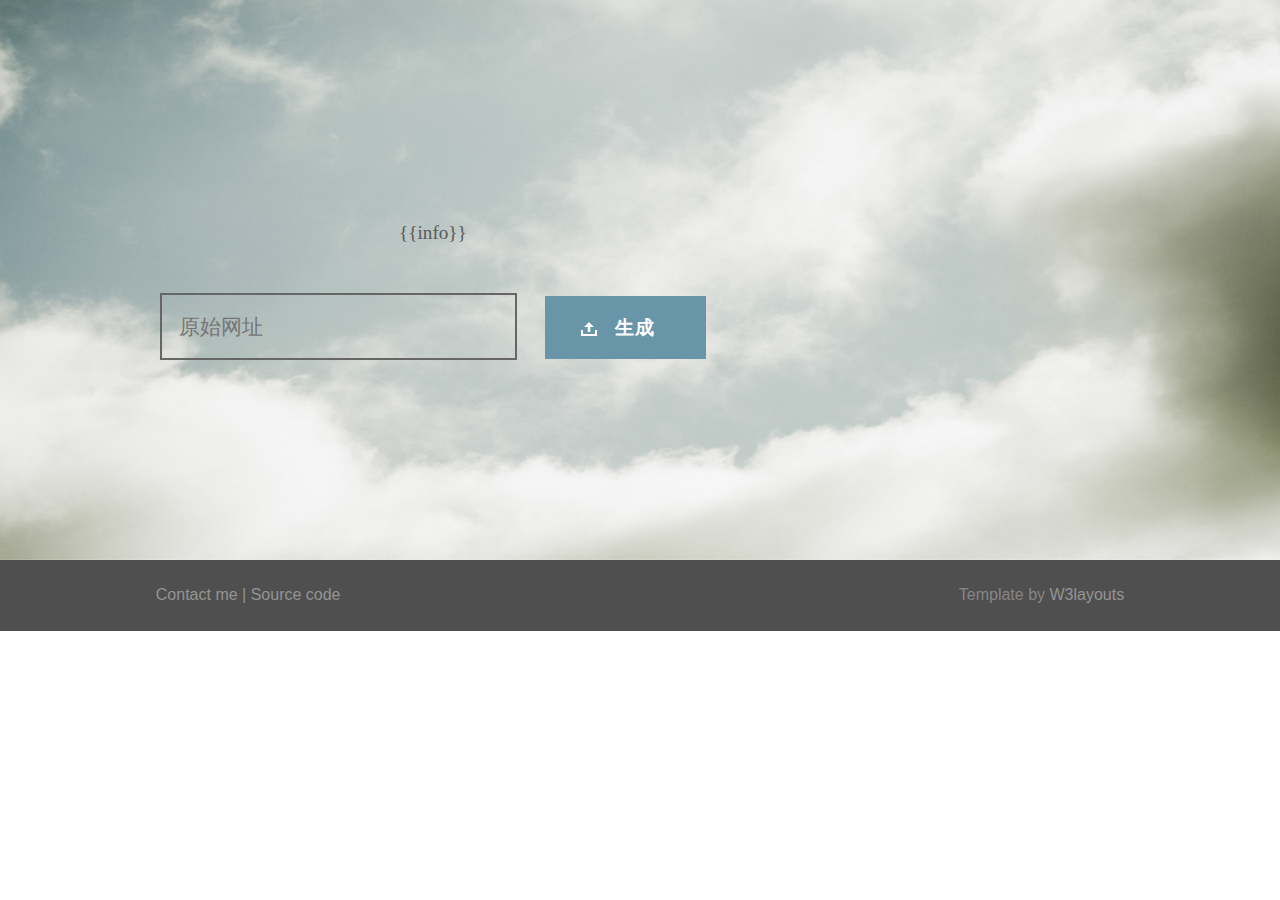
==== Urlshorter/views/templates/index.html @ 91e88819 "更新版本" ====
<!DOCTYPE HTML>
<html>
	<head>
		<title>Easier Life | 网址缩短</title>
		<link href="/static/css/bootstrap.css" rel='stylesheet' type='text/css' />
		<script src="/static/js/jquery.min.js"></script>
		<link href="/static/css/style.css" rel='stylesheet' type='text/css' />
		<script type="text/javascript" src="/static/js/move-top.js"></script>
		<script type="text/javascript" src="/static/js/easing.js"></script>
        <script type="text/javascript" src="/static/js/jquery.js"></script>
        <script type="text/javascript" src="/static/js/jquery.pikachoose.js"></script>
		<!-- code by skyduy -->
        <script type="text/javascript">
            $(function (){
                $("#shorten").click(function(){
                    var tip=$("#out");
                    tip.html('生成中...请稍后...');
                    var suffix=$("#url").attr("value");
                    if (suffix.length<4){
                        tip.html('您输入的URL格式不正确，请确认后重新输入.');
                        url.focus();
                    }
                    else{
                        $.post("/",{url:suffix},
                                function(data,status){
                                    var dict=eval('(' + data + ')');
                                    if (dict['ok']!=1)
                                        $("#out").html(dict['suffix']);
                                    else
                                        $("#out").html("<a href=\"http://oits.me/"+dict['suffix']+"\">oits.me/"+dict['suffix']+"</a>");
                        });
                    }
                });
            });
        </script>
        <!-- end code -->
	</head>
	<body>
			<!----banner---->
			<div class="banner text-center">
				<div class="container">
					<div class="banner-info">
                        <div class="col-md-7 contact-form">
                            </p><p id="out">{{info}}</p>
                            <input name="url" id="url" style="background:transparent;border:2px solid" type="text" class="input" placeholder="原始网址" /><input id="shorten" type="submit" value="生成" />
                        </div>
					</div>
				</div>
			</div>
			<!--//banner---->

					<!---footer--->
					<div class="footer">
						<div class="container">
							<div class="footer-left">
								<p>
                                    <a href="http://skyduy.oits.me" class="scroll">Contact me</a>
                                    <span> | </span><a href="https://github.com/skyduy/shortsite">Source code</a>
                                </p>
							</div>
							<div class="footer-right">
								<p>Template by <a href="http://w3layouts.com/">W3layouts</a></p>
							</div>
							<div class="clearfix"> </div>
						</div>
					</div>
					<!---//footer--->
	</body>
</html>
---- static/css/style.css ----
/*--
Author: W3layouts
Author URL: http://w3layouts.com
License: Creative Commons Attribution 3.0 Unported
License URL: http://creativecommons.org/licenses/by/3.0/
--*/
html, body{
  	font-family: 'Lato', sans-serif;
    font-size: 100%;
  	 background: #FFf;
}
body a{
	transition:0.5s all;
	-webkit-transition:0.5s all;
	-moz-transition:0.5s all;
	-o-transition:0.5s all;
	-ms-transition:0.5s all;
}
/*----start-container----*/
.container{
	width:70%;
}
/*-----start-header----*/
.header{
}
.logo{
	float: left;
	margin-top: 0.6em;
}
.logo a{
	color: #303030;
	font-weight: 200;
	text-transform: uppercase;
	font-size: 2.5em;
}
.logo a:hover{
	text-decoration:none;
}
.logo320{
	display:none;
}
/*----navbar-nav----*/
.top-header{
	padding: 0.8em 0em;
}
.top-nav ul li a{
	color: #A7A7A7;
	padding: 0.2em 1.5em;
	font-size: 0.9em;
	font-weight: 400;
	text-align: center;
	text-transform: uppercase;
	position: relative;
	font-weight: 300;
}
.top-nav ul li.active a,
.top-nav ul li a:hover{
	color:#282528;
}
.logo a{
	display:block;
}
/* top-nav */
.top-nav:before,
.top-nav:after {
    content: " ";
    display: table;
}
.top-nav:after {
    clear: both;
}
nav {
	position: relative;
	float: right;
}
nav ul {
	padding: 0;
	float: right;
	margin: 0.9em 0;
}
nav li {
	display: inline;
	float: left;
	position:relative;
}
nav a {
	color: #fff;
	display: inline-block;
	text-align: center;
	text-decoration: none;
	line-height: 40px;
}
nav a:hover{
	text-decoration:none;
	color:#00A2C1;
}
nav a#pull {
	display: none;
}
/*Styles for screen 600px and lower*/
@media screen and (max-width: 768px) {
	nav { 
  		height: auto;
  		float:none;
  	}
  	nav ul {
  		width: 100%;
  		display: block;
  		height: auto;
  	}
  	nav li {
  		width: 100%;
  		position: relative;
  	}
  	nav li a {
		border-bottom: 1px solid #eee;
	}
  	nav a {
	  	text-align: left;
	  	width: 100%;
  	}
}
/*Styles for screen 515px and lower*/
@media only screen and (max-width : 768px) {
	nav {
		border-bottom: 0;
		float:none;
	}
	nav ul {
		display: none;
		height: auto;
		margin:0;
		background: #fff;
	}
	nav a#pull {
		display: block;
		position: relative;
		color: #F26D7D;
		text-align: right;
		position: absolute;
		top:12px;
	}
	nav a#pull:after {
		content:"";
		background: url('nav-icon.png') no-repeat;
		width: 30px;
		height: 30px;
		display: inline-block;
		position: absolute;
		right: 15px;
		top: 10px;
	}
	nav a#pull img{
		margin-right:2%;
	}
	.top-nav ul li a {
		color: #2C3E50;
		padding: 0em 0;
	}
}
/*Smartphone*/
@media only screen and (max-width : 320px) {
	nav {
		float:none;
	}
	nav li {
		display: block;
		float: none;
		width: 100%;
	}
	nav li a {
		border-bottom: 1px solid #EEE;
	}
}
/*---- banner ----*/
.banner{
	background:url(../images/slide1.jpg) no-repeat 0px 0px;
	min-height:580px;
	background-size:100% 100%;
}
.banner-info h1{
	font-size: 2.5em;
	text-transform: uppercase;
	color: #303030;
	font-weight: 800;
	line-height: 1.4em;
	margin: 0em;
}
.banner-info h1 span{
	display:block;
}
.banner-info p{
	color: #7B7C7B;
	font-family: 'Playball', cursive;
	font-size: 1.3em;
}
.big-btn{
	margin-top:2.5em;
	display:inline-block;
}
a.big-btn span{
	width:80px;
	height:80px;
	display:inline-block;
	background:url(../images/big-btn.png) no-repeat 0px 0px;
}
a.big-btn span:hover{
	opacity:0.8;
}
.banner-info{
	margin-top: 13.5em;
}
/*---- //banner ----*/
/*----works----*/
.work{
	padding:3em 0;
}
.head-one{
	padding:0em 0 2em;
}
.head-one h2{
	color:#303030;
	font-weight:800;
	font-size:1.8em;
	text-transform:uppercase;
	margin:0.2em 0;
}
.head-one span{
	height:3px;
	background:#303030;
	display:inline-block;
	width:20%;
	margin:0;
	padding:0;
}
.head-one p{
	margin: 0.4em auto;
	font-size: 1em;
	color: #5A5A5A;
	letter-spacing: 0.015em;
	width: 61%;
	line-height: 1.5em;
}
.work-grid img{
	width:100%;
}
.work-grid{
	margin-bottom:30px;
}
/*---team---*/
.team{
	background: #F3F3F3;
	padding: 3em 0 4em;
	border: 1px solid #DBDBDB;
	border-right: 0;
	border-left: 0;
}
.team-head p{
	width: 59%;
	font-weight: 600;
	color: #5A5A5A;
	margin: 1.2em auto;
}
.team-member{
	background:#FFFFFF;
	padding:1em;
	box-shadow: 0px 1px 2px #999;
	-webkit-box-shadow: 0px 1px 2px #999;
	-moz-box-shadow: 0px 1px 2px #999;
	-o-box-shadow: 0px 1px 2px #999;
	-ms-box-shadow: 0px 1px 2px #999;
}
img.t-pic{
	border-radius: 30em;
	-webkit-border-radius: 30em;
	-moz-border-radius: 30em;
	-o-border-radius: 30em;
	-ms-border-radius: 30em;
	border: 3px solid #FFF;
	box-shadow: 0px 5px 4px #999;
	-webkit-box-shadow: 0px 5px 4px #999;
	-moz-box-shadow: 0px 5px 4px #999;
	-o-box-shadow: 0px 5px 4px #999;
	-ms-box-shadow: 0px 5px 4px #999;
}
.team-member h3{
	text-transform: uppercase;
	font-weight: 800;
	font-size: 1em;
	margin: 1em 0 0.3em;
	color:#303030;
}
.team-member span{
	font-style:italic;
	color:#303030;
}
/*---*/
.t-social{
	margin:1em 0 0.5em;
}
.t-social li a span{
	width:20px;
	height:20px;
	display:inline-block;
	background:url(../images/t-social.png) no-repeat 0px 0px;
}
.t-social li a.twitter span:hover{
	background-position: 0px -25px;
}
.t-social li a.dribbble span{
	background-position: -35px 0px;
}
.t-social li a.dribbble span:hover{
	background-position: -35px -25px;
}
.t-social li a.in span{
	background-position: -72px 0px;
}
.t-social li a.in span:hover{
	background-position: -72px -25px;
}
/*----contact----*/
.contact{
	padding: 3em 0 6em;
}
.contact-map{
	
}
.contact-map p,.contact-form p{
	font-size: 1.2em;
	color: #5A5A5A;
	margin: 0.5em 0 1em;
	font-weight: 400;
	display: block;
}
.contact-map iframe{
	width:100%;
	min-height:350px;
	border:8px solid #FFF;
	box-shadow:0px 0px 2px #999;
	-webkit-box-shadow:0px 0px 2px #999;
	-moz-box-shadow:0px 0px 2px #999;
	-o-box-shadow:0px 0px 2px #999;
	-ms-box-shadow:0px 0px 2px #999;
}
.contact-form textarea{
	width: 100%;
	min-height: 254px;
	resize: none;
	outline: none;
	background: #F2F2F2;
	padding: 0.8em;
	font-family: 'Playball', cursive;
	font-size: 1.3em;
	color: #666;
	border: 1px solid #DADADA;
	transition: border-color 0.3s;
	-o-transition: border-color 0.3s;
	-ms-transition: border-color 0.3s;
	-moz-transition: border-color 0.3s;
	-webkit-transition: border-color 0.3s;
}
.contact-form input[type="text"]{
	width: 65%;
	background: #F2F2F2;
	padding: 0.8em;
	font-family: 'Playball', cursive;
	font-size: 1.3em;
	color: #666;
	border: 1px solid #DADADA;
	outline:none;
	margin-right:5%;
	margin-top:5%;
	transition: border-color 0.3s;
	-o-transition: border-color 0.3s;
	-ms-transition: border-color 0.3s;
	-moz-transition: border-color 0.3s;
	-webkit-transition: border-color 0.3s;
}
.contact-form input[type="text"]:hover,.contact-form textarea:hover{
	border-color:#6995A9;
}
.contact-form input[type="submit"]{
	background: url(../images/upload.png) no-repeat 28px 17px #6995A9;
	color: #FFF;
	text-transform: uppercase;
	font-weight: 700;
	padding: 0.93em 1em;
	border: none;
	width: 29.3%;
	text-indent: 19px;
	transition: 0.5s all;
	-webkit-transition: 0.5s all;
	-moz-transition: 0.5s all;
	-o-transition: 0.5s all;
	-ms-transition: 0.5s all;
	font-size: 1.2em;
	letter-spacing: 0.05em;
}
.contact-form input[type="submit"]:hover{
	background: url(../images/upload.png) no-repeat 28px 17px #303030;
}
/*--//contact----*/
/*----footer----*/
.footer{
	background:#4F4F4F;
	padding:1.5em 1em;
}
.footer p{
	margin:0;
	padding:0;
	color:#868686;
	font-size:1em;
}
.footer-left{
	float:left;
}
.footer-right{
	float:right;
}
.footer p span,.footer p a{
	color:#949494;
}
.footer p a:hover{
	text-decoration:none;
	color:#6995A9;
}
#toTop {
	display: none;
	text-decoration: none;
	position: fixed;
	bottom: 14px;
	right: 3%;
	overflow: hidden;
	width: 40px;
	height: 40px;
	border: none;
	text-indent: 100%;
	background: url("../images/to-top1.png") no-repeat 0px 0px;
}
#toTopHover {
	width: 40px;
	height: 40px;
	display: block;
	overflow: hidden;
	float: right;
	opacity: 0;
	-moz-opacity: 0;
	filter: alpha(opacity=0);
}
/*----respoisnive-design----*/
@media (max-width:1366px){
	.container{
		width:75%;
	}
}
@media (max-width:1280px){
	.container{
		width:80%;
	}
	.banner {
		min-height: 560px;
	}
	.banner-info {
		margin-top: 12.5em;
	}
}
@media (max-width:1024px){
	.container{
		width:80%;
	}
	.banner {
		min-height: 560px;
	}
	.banner-info {
		margin-top: 12.5em;
	}
	.contact-map p, .contact-form p {
		font-size: 1.1em;
	}
}
@media (max-width:768px){
	.container{
		width:80%;
	}
	.banner {
		min-height: 480px;
	}
	.banner-info {
		margin-top: 9.5em;
	}
	.contact-map p, .contact-form p {
		font-size: 1.1em;
	}
	.head-one p {
		width: 90%;
	}
	.logo {
		margin-top: 0.1em;
	}
	nav a#pull {
		top: 10px;
	}
	.team-member{
		margin:1em 0;
	}
	.team {
		padding: 2em 0 3em;
	}
	.head-one {
		padding: 0em 0 0.5em;
	}
	.footer-left,.footer-right{
		float: none;
	}
	.footer{
		text-align:center;
	}
}
@media (max-width:640px){
	.container{
		width:80%;
	}
	.banner {
		min-height: 450px;
	}
	.banner-info {
		margin-top: 6.5em;
	}
	.contact-map p, .contact-form p {
		font-size: 1.1em;
	}
	.head-one p {
		width: 90%;
	}
	.logo {
		margin-top: 0.1em;
	}
	nav a#pull {
		top: 10px;
	}
	.team-member{
		margin:1em 0;
	}
	.team {
		padding: 2em 0 3em;
	}
	.head-one {
		padding: 0em 0 0.5em;
	}
	.footer-left,.footer-right{
		float: none;
	}
	.footer{
		text-align:center;
	}
	.contact-form input[type="submit"] {
		background: url(../images/upload.png) no-repeat 16px 17px #6995A9;
	}
	.contact-form input[type="submit"]:hover {
		background: url(../images/upload.png) no-repeat 16px 17px #303030;
	}
}
@media (max-width:480px){
	.container{
		width:80%;
	}
	.banner {
		min-height: 380px;
	}
	.banner-info {
		margin-top: 4.5em;
	}
	.contact-map p, .contact-form p {
		font-size: 1.1em;
	}
	.head-one p {
		width: 90%;
	}
	.logo {
		margin-top: 0.1em;
	}
	nav a#pull {
		top: 10px;
	}
	.team-member{
		margin:1em 0;
	}
	.team {
		padding: 2em 0 3em;
	}
	.head-one {
		padding: 0em 0 0.5em;
	}
	.footer-left,.footer-right{
		float: none;
	}
	.footer{
		text-align:center;
	}
	.contact-form input[type="submit"] {
		background: url(../images/upload.png) no-repeat 101px 17px #6995A9;
		width:100%;
	}
	.contact-form input[type="submit"]:hover {
		background: url(../images/upload.png) no-repeat 101px 17px #303030;
	}
	.banner-info h1 {
		font-size: 2em;
	}
	.contact-form input[type="text"] {
		width: 100%;
		margin-bottom:1em;
	}

}
@media (max-width:320px){
	.container{
		width:90%;
	}
	.banner {
		min-height:280px;
	}
	.banner-info {
		margin-top: 2.5em;
	}
	.contact-map p, .contact-form p {
		font-size: 1.1em;
	}
	.head-one p {
		width: 90%;
	}
	.logo {
		margin-top: 0.1em;
	}
	nav a#pull {
		top: 9px;
	}
	.team-member{
		margin:1em 0;
	}
	.team {
		padding: 1.5em 0;
	}
	.head-one {
		padding: 0em 0 0.5em;
	}
	.footer-left,.footer-right{
		float: none;
	}
	.footer{
		text-align:center;
	}
	.contact-form input[type="submit"] {
		background: url(../images/upload.png) no-repeat 58px 8px #6995A9;
		width:100%;
		padding: 0.5em;
	}
	.contact-form input[type="submit"]:hover {
		background: url(../images/upload.png) no-repeat 58px 8px #303030;
	}
	.banner-info h1 {
		font-size: 1.5em;
	}
	.contact-form input[type="text"] {
		width: 100%;
		margin-bottom:1em;
		padding: 0.5em;
	}
	.banner-info p {
		font-size: 1em;
	}
	.big-btn {
		margin-top: 1em;
	}
	.head-one h2 {
		font-size: 1.2em;
	}
	.work {
		padding: 1.5em 0;
	}
	.contact-map iframe {
		min-height: 217px;
	}
	.contact-form textarea {
		min-height: 206px;
		padding: 0.5em;
	}
	.contact {
		padding: 1.5em 0 3em;
	}
	.head-one span {
		width: 40%;
	}
	
}
/*--//respoisnive-design----*/
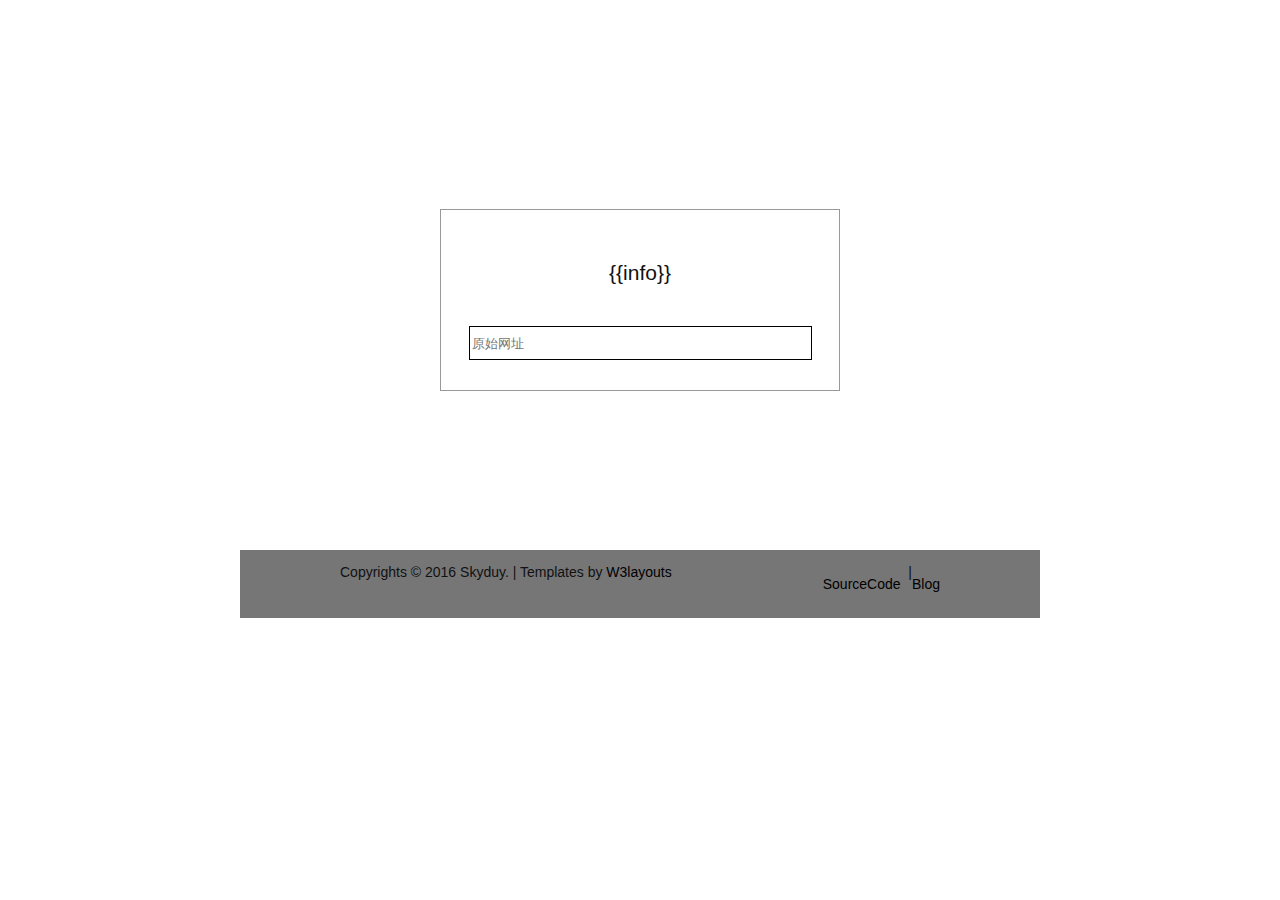
==== commit 27fb4325: "update" ====
--- a/Urlshorter/views/templates/index.html
+++ b/Urlshorter/views/templates/index.html
@@ -1,17 +1,39 @@
-<!DOCTYPE HTML>
+<!DOCTYPE html>
 <html>
-	<head>
-		<title>Easier Life | 网址缩短</title>
-		<link href="/static/css/bootstrap.css" rel='stylesheet' type='text/css' />
-		<script src="/static/js/jquery.min.js"></script>
-		<link href="/static/css/style.css" rel='stylesheet' type='text/css' />
-		<script type="text/javascript" src="/static/js/move-top.js"></script>
-		<script type="text/javascript" src="/static/js/easing.js"></script>
-        <script type="text/javascript" src="/static/js/jquery.js"></script>
-        <script type="text/javascript" src="/static/js/jquery.pikachoose.js"></script>
+<head>
+<title>Easier Life | 网址缩短</title>
+		<script src="static/js/jquery.min.js"></script>
+		<script type="text/javascript" src="static/js/move-top.js"></script>
+		<script type="text/javascript" src="static/js/easing.js"></script>
+        <script type="text/javascript" src="static/js/jquery.js"></script>
+        <script type="text/javascript" src="static/js/jquery.pikachoose.js"></script>
 		<!-- code by skyduy -->
         <script type="text/javascript">
             $(function (){
+                $("#url").keypress(function (e) {
+                    if ((e.which && e.which == 13) || (e.keyCode && e.keyCode == 13)) {
+                        var tip=$("#out");
+                        tip.html('生成中...请稍后...');
+                        var suffix=$("#url").attr("value");
+                        if (suffix.length<4){
+                            tip.html('您输入的URL格式不正确，请确认后重新输入.');
+                            url.focus();
+                        }
+                        else{
+                            $.post("/",{url:suffix},
+                                    function(data, status){
+                                        var dict=eval('(' + data + ')');
+                                        var ok = dict['ok'];
+                                        if (ok!=1)
+                                            $("#out").html(dict['suffix']);
+                                        else
+                                            $("#out").html("<a href=\"/"+dict['suffix']+"\" style=\"color:#111111;text-decoration:none;\">http://s.skyduy.me/"+dict['suffix']+"</a>");
+                            });
+                        }
+                    } else {
+                        return true;
+                    }
+                });
                 $("#shorten").click(function(){
                     var tip=$("#out");
                     tip.html('生成中...请稍后...');
@@ -22,49 +44,637 @@
                     }
                     else{
                         $.post("/",{url:suffix},
-                                function(data,status){
+                                function(data, status){
                                     var dict=eval('(' + data + ')');
-                                    if (dict['ok']!=1)
-                                        $("#out").html(dict['suffix']);
+                                    var ok = dict['ok'];
+                                    if (ok!=1)
+                                        $("#out").html("非常抱歉...服务器内部发生错误...");
                                     else
-                                        $("#out").html("<a href=\"http://oits.me/"+dict['suffix']+"\">oits.me/"+dict['suffix']+"</a>");
+                                        $("#out").html("<a href=\"/"+dict['suffix']+"\">example.com/"+dict['suffix']+"</a>");
                         });
                     }
                 });
             });
         </script>
         <!-- end code -->
-	</head>
-	<body>
-			<!----banner---->
-			<div class="banner text-center">
-				<div class="container">
-					<div class="banner-info">
-                        <div class="col-md-7 contact-form">
-                            </p><p id="out">{{info}}</p>
-                            <input name="url" id="url" style="background:transparent;border:2px solid" type="text" class="input" placeholder="原始网址" /><input id="shorten" type="submit" value="生成" />
-                        </div>
-					</div>
-				</div>
-			</div>
-			<!--//banner---->
-
-					<!---footer--->
-					<div class="footer">
-						<div class="container">
-							<div class="footer-left">
-								<p>
-                                    <a href="http://skyduy.oits.me" class="scroll">Contact me</a>
-                                    <span> | </span><a href="https://github.com/skyduy/shortsite">Source code</a>
-                                </p>
-							</div>
-							<div class="footer-right">
-								<p>Template by <a href="http://w3layouts.com/">W3layouts</a></p>
-							</div>
-							<div class="clearfix"> </div>
-						</div>
-					</div>
-					<!---//footer--->
-	</body>
-</html>
-
+
+	<style type="text/css">
+
+	    body{
+            width: 100%;
+            background:url(static/images/background.png) 0px 0px;
+			display:block;
+            margin:0;
+            padding:0;
+            -webkit-font-smoothing: antialiased;
+        }
+
+        html{
+            width: 100%;
+        }
+
+        table{
+            font-size: 14px;
+            border: 0;
+        }
+		table.map tr td iframe{
+			width:100%;
+			height:200px;
+		}
+		 /* ----------- responsivity ----------- */
+		 @media only screen and (max-width:800px){
+			.container {
+				width: 700px;
+			}
+			.banner-bottom-left,.banner-bottom-left1,.banner-bottom-left2,table.discount-left, .discount-left1{
+				width: 350px;
+			}
+			.banner-bottom-left-sub {
+				width: 325px;
+			}
+			.team-bottom-left {
+				width: 50px;
+			}
+			.team-bottom-left1 {
+				width: 10px;
+			}
+			.team-bottom-left2 {
+				width: 290px;
+			}
+		}
+		 @media only screen and (max-width: 768px){
+			.container {
+				width: 650px;
+			}
+			.banner-bottom-left,.banner-bottom-left1,.banner-bottom-left2{
+				width: 325px;
+			}
+			.banner-bottom-left-sub {
+				width: 290px;
+			}
+			.team-bottom-left {
+				width: 30px;
+			}
+			.team-bottom-left1 {
+				width: 10px;
+			}
+			.team-bottom-left4, .team-bottom-left4 img {
+				width: 320px !important;
+			}
+			.discount-left,img.discount-left1{
+				width: 300px !important;
+				height: 320px;
+			}
+		 }
+		 @media only screen and (max-width: 667px){
+			table.scale.image1 {
+				width: 48% !important;
+			}
+			table.scale.image1 img{
+				width:100% !important;
+			}
+			table.may {
+				width: 500px !important;
+			}
+			table.container-middle {
+				width: 620px;
+			}
+			.container {
+				width: 600px;
+			}
+		}
+        @media only screen and (max-width: 640px){
+			.banner-bottom-left,.banner-bottom-left2,.banner-bottom-left1 {
+				width: 580px;
+			}
+			.banner-bottom-left{
+				background:url(static/images/1.jpg) no-repeat 95px 0px !important;
+			}
+			.banner-bottom-left-sub {
+				width: 365px;
+			}
+			.banner-bottom-left1{
+				background: url(static/images/2.jpg) no-repeat 95px 0px !important;
+			}
+
+            /*------ top header ------ */
+            .header-bg{width: 440px !important; height: 10px !important;}
+            .main-header{line-height: 28px !important;}
+            .main-subheader{line-height: 28px !important;}
+
+            /*----- --features ---------*/
+            .feature{width: 420px !important;}
+            .feature-middle{width: 400px !important; text-align: center !important;}
+            .feature-img{width: 440px !important; height: auto !important;}
+
+            .container{width: 600px !important;}
+            .container-middle{width:575px !important;}
+            .mainContent{width: 400px !important;}
+
+            .main-image{width: 400px !important; height: auto !important;}
+            /*------ sections ---------*/
+            .section-item{width: 400px !important;}
+            .section-img{width: 400px !important; height: auto !important;}
+            /*------- prefooter ------*/
+            .prefooter-header{padding: 0 10px !important; line-height: 24px !important;}
+            .prefooter-subheader{padding: 0 10px !important; line-height: 24px !important;}
+            /*------- footer ------*/
+            .top-bottom-bg{width: 420px !important; height: auto !important;}
+            .banner1 {
+				width: 400px !important;
+			}
+			.team-bottom-left2 {
+				width: 100%;
+				text-align: center;
+				height: 300px;
+			}
+			.team-bottom-left4 {
+				width: 100% !important;
+				text-align: center;
+			}
+			table.discount-left {
+				width: 100%;
+				text-align: center;
+			}
+			.footer-left {
+				width: 190px;
+			}
+			.banner-bottom-left2 {
+				width: 600px;
+			}
+			.team-bottom-left,.team-bottom-left1 {
+				width: 0;
+				height: 0;
+			}
+			.team-space {
+				height: 40px;
+			}
+			.team-bottom-left2-sub {
+				width: 500px;
+				margin: 0 auto;
+			}
+			.discount-left-sub {
+				width: 300px;
+			}
+			.copy-right {
+				width: 319px;
+			}
+        }
+		@media only screen and (max-width: 600px){
+			.container {
+				width: 560px !important;
+			}
+			.banner-bottom-left2 {
+				width: 575px;
+			}
+		}
+		@media only screen and (max-width: 568px){
+			.container {
+				width: 525px !important;
+			}
+			.banner-bottom-left2 {
+				width: 542px;
+			}
+			.banner-bottom-left, .banner-bottom-left2, .banner-bottom-left1 {
+				width: 545px;
+			}
+			.banner-bottom-left {
+				background: url(static/images/1.jpg) no-repeat 73px 0px !important;
+<!-- w3layouts -->
+				}
+			.banner-bottom-left, .banner-bottom-left2, .banner-bottom-left1 {
+				width: 545px;
+			}
+			.banner-bottom-left-sub {
+				width: 376px;
+			}
+			.banner-bottom-left1 {
+				background: url(static/images/2.jpg) no-repeat 43px 0px !important;
+			}
+			.container-middle {
+				width: 510px !important;
+			}
+		}
+		@media only screen and (max-width: 480px){
+			.progress-bars {
+				width: 100%;
+				text-align: center;
+			}
+			img.image1 {
+				margin: 0 auto;
+			}
+			.discount-left, img.discount-left1 {
+				width: 100%;
+				height: auto;
+			}
+			.footer-left {
+				width: 100%;
+			}
+			.copy-right,.twelve {
+				width: 100%;
+				text-align: center;
+			}
+			.container {
+				width: 200px !important;
+			}
+			.icon {
+				text-align: center;
+				width:100%;
+			}
+			table.dummy_text {
+				width: 385px;
+			}
+			table.logo-bottom {
+				width: 400px;
+			}
+			table.basd {
+				background: url(static/images/banner1.jpg) no-repeat 0px 0px #fff;
+				background-size: contain !important;
+<!-- agileits -->
+				}
+			table.may {
+				width: 425px !important;
+			}
+			.container-middle {
+				width: 430px !important;
+			}
+			table.basd {
+				background: url(static/images/banner1.jpg) no-repeat 0px 0px #fff !important;
+				background-size:contain !important;
+			}
+			img.logo {
+				width: 75%;
+			}
+			.banner-bottom-left {
+				background:url(static/images/1.jpg) no-repeat 24px 0px !important;
+			}
+			.banner-bottom-left, .banner-bottom-left2, .banner-bottom-left1 {
+				width: 450px;
+			}
+			.banner-bottom-left1 {
+				background: url(static/images/2.jpg) no-repeat 24px 0px !important;
+			}
+			.team-grid {
+				width: 100%;
+				text-align: center;
+			}
+			.banner-space {
+				height: 40px;
+			}
+			.service-icon {
+				width: 100%;
+			}
+			.team-bottom-left2-sub {
+				width: 400px;
+			}
+			.progress-team {
+				height: 10px;
+			}
+			table.discount-left {
+				width: 100% !important;
+			}
+			img.discount-left1 {
+				margin: 0 auto;
+			}
+		}
+        @media only screen and (max-width: 479px){
+
+        	/*------ top header ------ */
+<!-- w3layouts -->
+            .header-bg{width: 280px !important; height: 10px !important;}
+            .top-header-left{width: 260px !important; text-align: center !important;}
+            .top-header-right{width: 260px !important;}
+            .main-header{line-height: 28px !important; text-align: center !important;}
+            .main-subheader{line-height: 28px !important; text-align: center !important;}
+
+            /*------- header ----------*/
+            .logo{width: 260px !important;}
+            .nav{width: 260px !important;}
+
+            /*----- --features ---------*/
+            .feature{width: 260px !important;}
+            .feature-middle{width: 240px !important; text-align: center !important;}
+            .feature-img{width: 260px !important; height: auto !important;}
+
+
+            .container{width:370px !important;}
+            .container-middle{width: 260px !important;}
+            .mainContent{width: 240px !important;}
+
+            .main-image{width: 240px !important; height: auto !important;}
+            /*------ sections ---------*/
+            .section-item{width: 240px !important;}
+            .section-img{width: 240px !important; height: auto !important;}
+            /*------- prefooter ------*/
+            .prefooter-header{padding: 0 10px !important;line-height: 28px !important;}
+            .prefooter-subheader{padding: 0 10px !important; line-height: 28px !important;}
+            /*------- footer ------*/
+            .top-bottom-bg{width: 260px !important; height: auto !important;}
+			table {
+				  width: 100% !important;
+			}
+            .gallery-img a img {
+				height: 134px !important;
+			}
+			.gallery-img1 a img {
+				height: 60px !important;
+			}
+			.gallery-img2 a img {
+				height: 60px !important;
+			}
+	    }
+		@media only screen and (max-width:414px){
+			.container-middle {
+				width:315px !important;
+			}
+			td.scale-center-both img {
+				margin: 0 auto;
+			}
+<!-- agileits -->
+			.banner-bottom-left {
+				background: url(static/images/1.jpg) no-repeat 0px 0px !important;
+			}
+			.banner-bottom-left1 {
+				background: url(static/images/2.jpg) no-repeat 0px 0px !important;
+			}
+			td.body-head {
+				height: 20px;
+			}
+			.logo-right {
+				width: 135px !important;
+			}
+			.logo-left {
+				width: 100px !important;
+			}
+			.banner {
+				min-height: 350px !important;
+			}
+			.services-border {
+				width: 50% !important;
+			}
+			.banner-bottom-left, .banner-bottom-left2, .banner-bottom-left1 {
+				width: 370px !important;
+			}
+			.banner-bottom-left-sub {
+				width: 350px !important;
+			}
+			.team-bottom-left2-sub {
+				width: 330px !important;
+			}
+			img.discount-left1 {
+				width: 100% !important;
+			}
+			.social {
+				width: 35% !important;
+			}
+		}
+		@media only screen and (max-width: 384px){
+			.container {
+				width: 350px !important;
+			}
+			.banner-bottom-left, .banner-bottom-left2, .banner-bottom-left1 {
+				width: 350px !important;
+			}
+			.banner-bottom-left-sub {
+				width: 324px !important;
+			}
+		}
+		@media only screen and (max-width: 375px){
+
+		}
+		@media only screen and (max-width: 320px){
+			.team-bottom-left4, .team-bottom-left4 img {
+				width: 290px !important;
+				height: 300px;
+			}
+			table.scale.2-grids{
+				width:200px !important;
+			}
+			td.scale-center-both a img {
+				width: 100% !important;
+				height: auto !important;
+			}
+			.container-middle {
+				width:260px !important;
+			}
+			table.banner-bottom-left {
+				height: 280px;
+			}
+			.container {
+				width: 290px !important;
+			}
+			.team-bottom-left2-sub {
+				width: 267px !important;
+			}
+			.banner-bottom-left, .banner-bottom-left2, .banner-bottom-left1 {
+				width: 290px !important;
+			}
+			.banner-bottom-left-sub {
+				width: 266px !important;
+			}
+			.logo-left {
+				width: 100% !important;
+			}
+			.logo-right {
+				width: 80% !important;
+				text-align: left;
+			}
+			.best {
+				font-size: 2em !important;
+			}
+			.banner {
+				min-height: 270px !important;
+			}
+			.percentage {
+				font-size: 3em !important;
+			}
+			.percentage1 {
+				font-size: 2em !important;
+			}
+			.banner-bottom-left-sub-space {
+				height: 60px;
+			}
+		}
+    </style>
+</head>
+
+<body leftmargin="0" topmargin="0" marginwidth="0" marginheight="0">
+	<table border="0" width="100%" cellpadding="0" cellspacing="0">
+	
+		<tr><td height="50" class="body-head"></td></tr>
+		
+        <tr>
+             <td width="100%" align="center" valign="top">
+                <!-- main content -->
+                <table width="800" border="0" cellpadding="0" cellspacing="0" align="center" class="container top-header-left">
+
+				
+				<!-- banner -->
+					
+					<tr>
+						<td>
+							<table width="100%" border="0" cellpadding="0" cellspacing="0" align="center">
+							
+								<tr>
+									<td>
+										<table class="banner" width="100%" border="0" align="center" cellpadding="0" cellspacing="0" style="background:url(static/images/banner1.jpg) no-repeat 0px 0px;background-size:cover;min-height:500px">
+										
+											<tr>
+												<td>
+													<table class="container-middle banner1" width="400" border="0" cellpadding="0" cellspacing="0" align="center">
+											
+														<tr>
+															<td>
+																
+																<table border="0" width="100%" cellpadding="0" cellspacing="0" align="center" style="border:1px solid #999">
+																	
+																	<tr>
+																		<td>
+																			
+																			<table border="0" cellpadding="0" cellspacing="0" align="center" width="300">
+																				
+																				<tr><td height="30"></td></tr>
+																				
+																				<tr>
+                                                                                <div class="banner text-center">
+																					<td style="font-family: Arial,serif; font-size: 21px; color:#111111; line-height: 24px;text-align:center;"><p id="out">{{info}}</p></td>
+																				</div>
+                                                                                </tr>
+
+																				<tr><td height="20"></td></tr>
+																				
+																				<tr>
+																					<td align="center">	<input name="url" id="url" style="background:transparent;border:1px solid; height:30px;" size="40"  type="text" class="input" placeholder="原始网址"/></td>
+
+																				</tr>
+																				
+																				<tr><td height="30"></td></tr>
+																				
+																			</table>
+																			
+																		</td>
+																	</tr>
+																	
+																</table>
+																
+															</td>
+														</tr>
+													
+													</table>
+												</td>
+											</tr>
+											
+										</table>
+									</td>
+								</tr>
+							
+							</table>
+						</td>
+					</tr>
+					
+				<!-- //banner -->
+				
+
+				<!-- footer -->
+				
+					<tr>
+						<td>
+							
+							<table width="100%" border="0" cellpadding="0" cellspacing="0" align="center" bgcolor="#111111">
+
+
+								<tr>
+									<td align="center" bgcolor="#767677">
+
+										<table width="600" border="0" align="center" cellpadding="0" cellspacing="0" class="container-middle">
+
+											<tr><td height="10"></td></tr>
+
+											<tr>
+												<td>
+
+													<table class="copy-right" width="400" border="0" align="left" cellpadding="0" cellspacing="0">
+
+														<tr>
+															<td style="font-family: Arial,serif; font-size: 14px; color: #111111; line-height: 24px;" class="editable">
+																Copyrights © 2016 Skyduy. | Templates by <a href="http://w3layouts.com/" style="color:#000000;text-decoration:none;">W3layouts</a>
+
+
+
+															</td>
+														</tr>
+
+													</table>
+
+													<!-- SPACE -->
+													<table width="1" height="10" border="0" cellpadding="0" cellspacing="0" align="left">
+
+														<tr>
+															<td height="10" style="font-size: 0;line-height: 0;border-collapse: collapse;padding-left: 24px;">
+																&nbsp;
+															</td>
+														</tr>
+
+													</table>
+													<!-- END SPACE -->
+
+													<table class="twelve" width="100" border="0" align="right" cellpadding="0" cellspacing="0">
+
+														<tr>
+															<td style="font-family: Arial,serif; font-size: 14px; color:#111111; line-height: 24px;">
+
+                                                                <a href="https://github.com/skyduy/shopmanager" style="color:#000000;text-decoration:none;">
+
+																	SourceCode
+
+																</a>
+
+															</td>
+
+															<td style="font-family: Arial,serif; font-size: 14px; color:#111111; line-height: 24px;">
+
+																&nbsp;&nbsp;|&nbsp;&nbsp;
+
+															</td>
+
+															<td style="font-family: Arial,serif; font-size: 14px; color:#111111; line-height: 24px;">
+
+																<!-- Place URL to Web Version-->
+																<a href="http://skyduy.me" style="color:#000000;text-decoration:none;">
+
+																	Blog
+
+																</a>
+
+															</td>
+														</tr>
+
+													</table>
+
+												</td>
+											</tr>
+											
+											<tr>
+												<td height="10" style="font-size: 1px; line-height: 10px;">&nbsp;</td>
+											</tr>
+											
+										</tbody></table>
+
+									</td>
+								</tr>
+								
+							</table>
+							
+						</td>
+					</tr>
+					
+				<!-- footer -->
+				
+				</table>
+            </td>
+        </tr>
+		
+		<tr><td height="50"></td></tr>
+	</table>
+</body>
+</html>